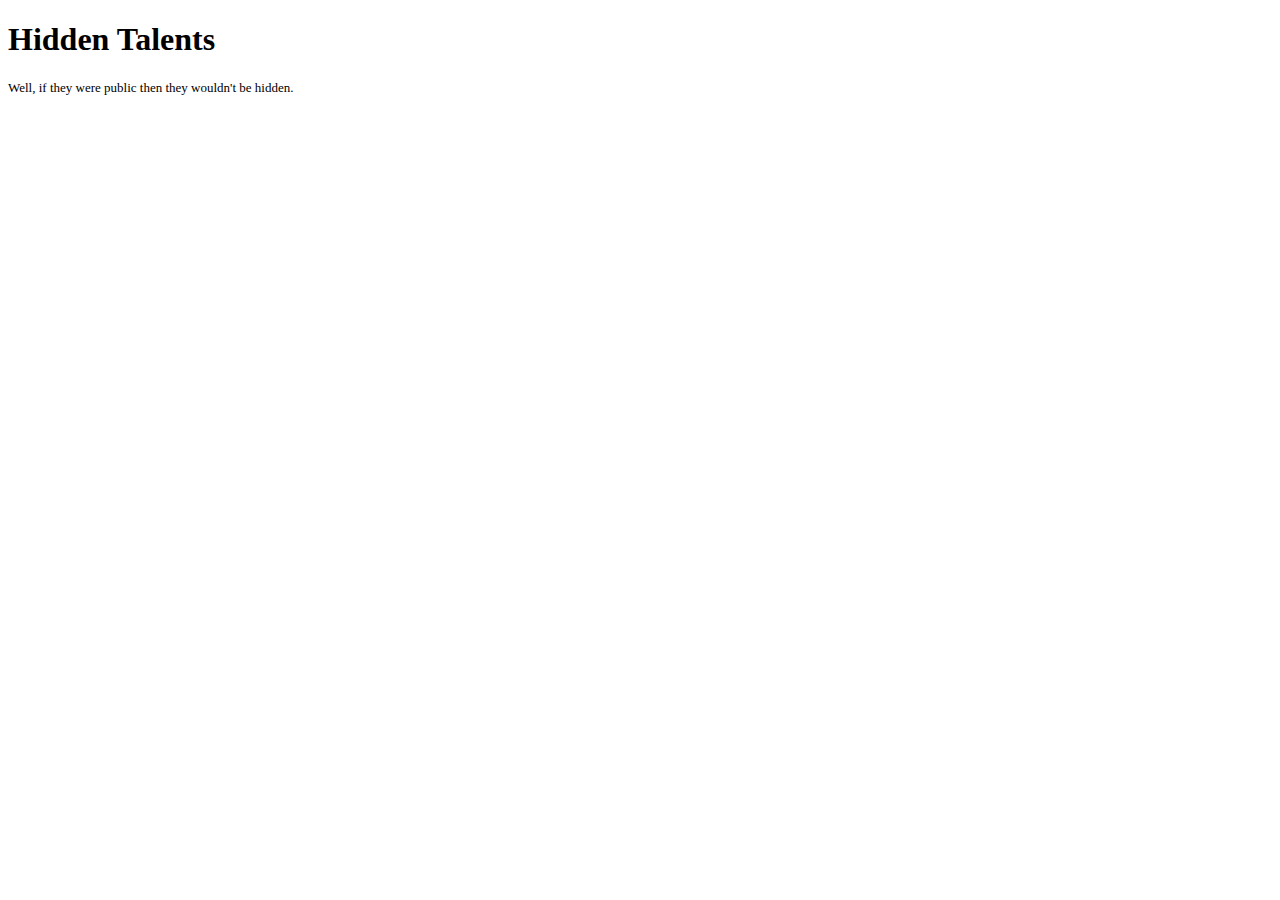
==== portfolio/src/main/webapp/hidTalents.html @ 9f15bc03 "add hidden Talents and projects page" ====
<!DOCTYPE html>
<html>
  <head>
    <title>hidden talents</title>
    <meta name="viewport" content="width=device-width, initial-scale=1">
    <meta charset="utf-8">

  </head>

  <body>
  <h1>Hidden Talents</h1>
  <p style="font-size: small">Well, if they were public then they wouldn't be hidden.</p>
  </body>
</html>
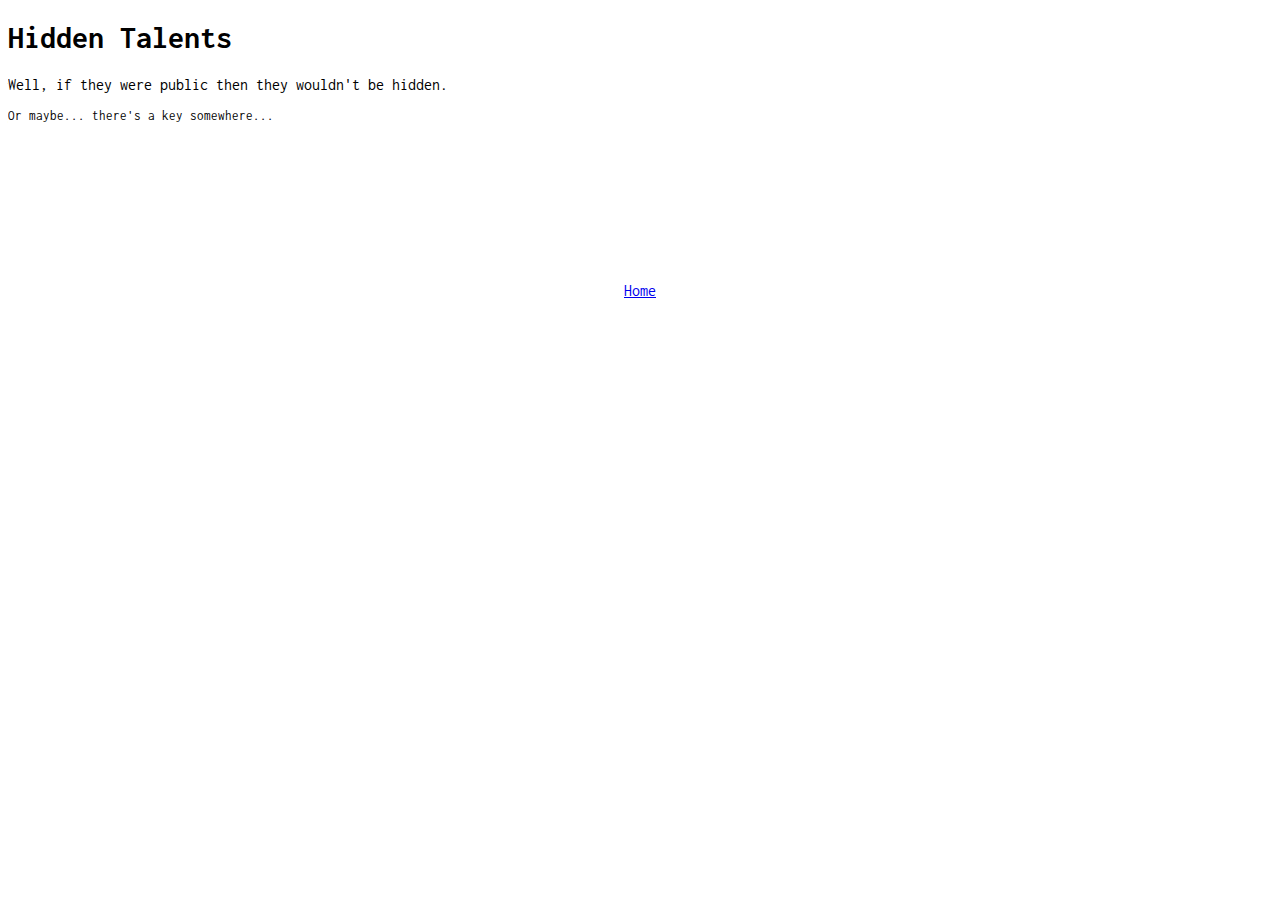
==== commit 010c5418: "add javascript and style" ====
--- a/portfolio/src/main/webapp/hidTalents.html
+++ b/portfolio/src/main/webapp/hidTalents.html
@@ -2,13 +2,30 @@
 <html>
   <head>
     <title>hidden talents</title>
+    <link href="https://fonts.googleapis.com/css2?family=Inconsolata:wght@300&display=swap" rel="stylesheet">
     <meta name="viewport" content="width=device-width, initial-scale=1">
     <meta charset="utf-8">
+    <link rel="stylesheet" href="pStyle.css">
 
   </head>
 
   <body>
   <h1>Hidden Talents</h1>
-  <p style="font-size: small">Well, if they were public then they wouldn't be hidden.</p>
+  <p>
+    Well, if the<span id="yoga-link">y</span> were public then
+    they wouldn't be hidden.
+  </p>
+  <p style="font-size: smaller">
+    Or maybe... there's a key somewhere...
+  </p>
+  <p>
+    <img src="images/Yogi/blank.png" alt="yoga" id="yoga-poses">
+  </p>
+  <p id="san-text"></p>
+  <p id="eng-text"></p>
+  <footer>
+    <p style="text-align: center"><a href="index.html">Home</a></p>
+  </footer>
+  <script src="script.js"></script>
   </body>
 </html>--- a/portfolio/src/main/webapp/pStyle.css
+++ b/portfolio/src/main/webapp/pStyle.css
@@ -0,0 +1,7 @@
+* {
+    font-family: 'Inconsolata', serif;
+}
+
+#yoga-link {
+    cursor: pointer;
+}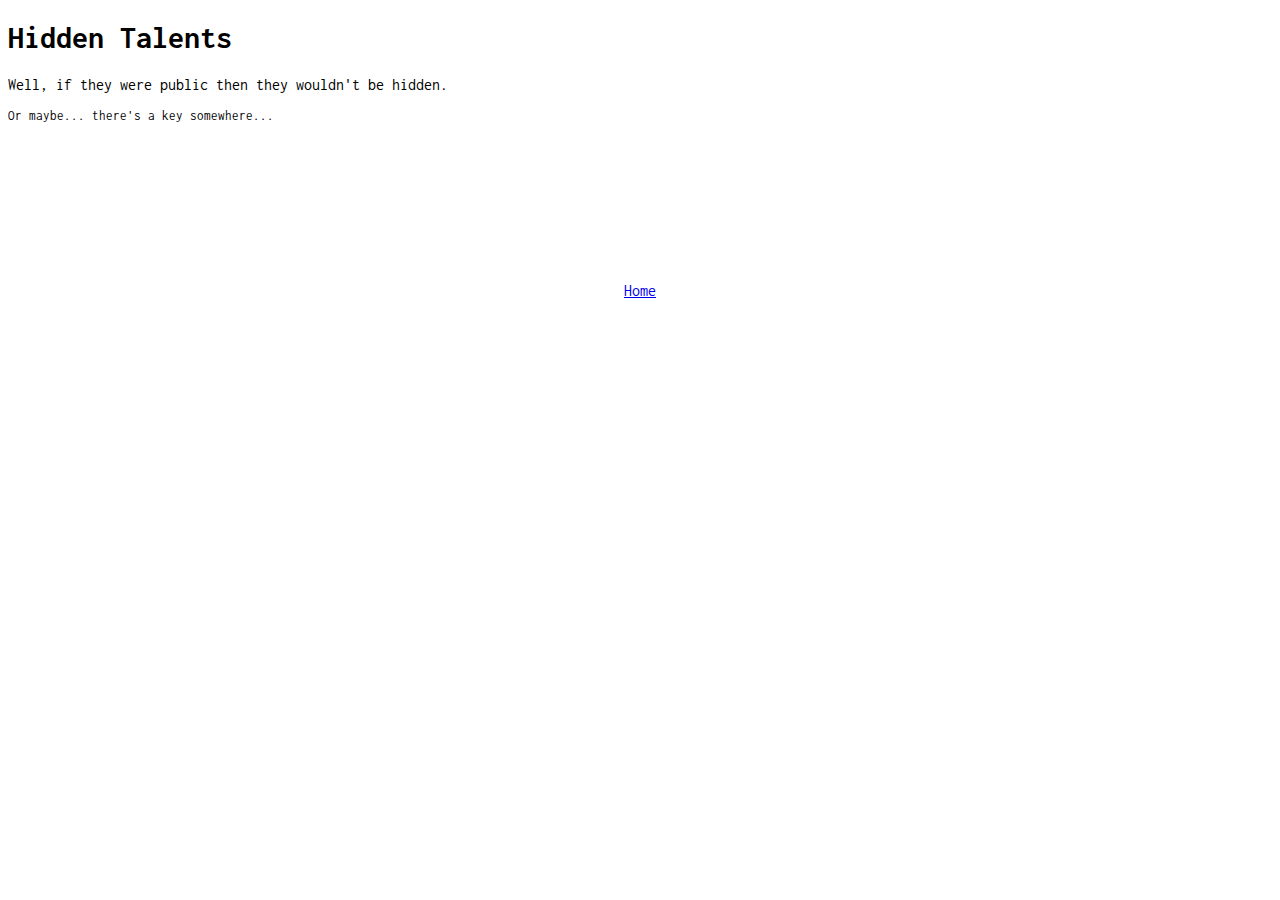
==== commit 5e0cb6aa: "Merge pull request #17 from shmcaffrey/ShDevelopment" ====
--- a/portfolio/src/main/webapp/hidTalents.html
+++ b/portfolio/src/main/webapp/hidTalents.html
@@ -12,7 +12,7 @@
   <body>
   <h1>Hidden Talents</h1>
   <p>
-    Well, if the<span id="yoga-link">y</span> were public then
+    Well, if the<span onclick="revealPose()" id="yoga-link">y</span> were public then
     they wouldn't be hidden.
   </p>
   <p style="font-size: smaller">
